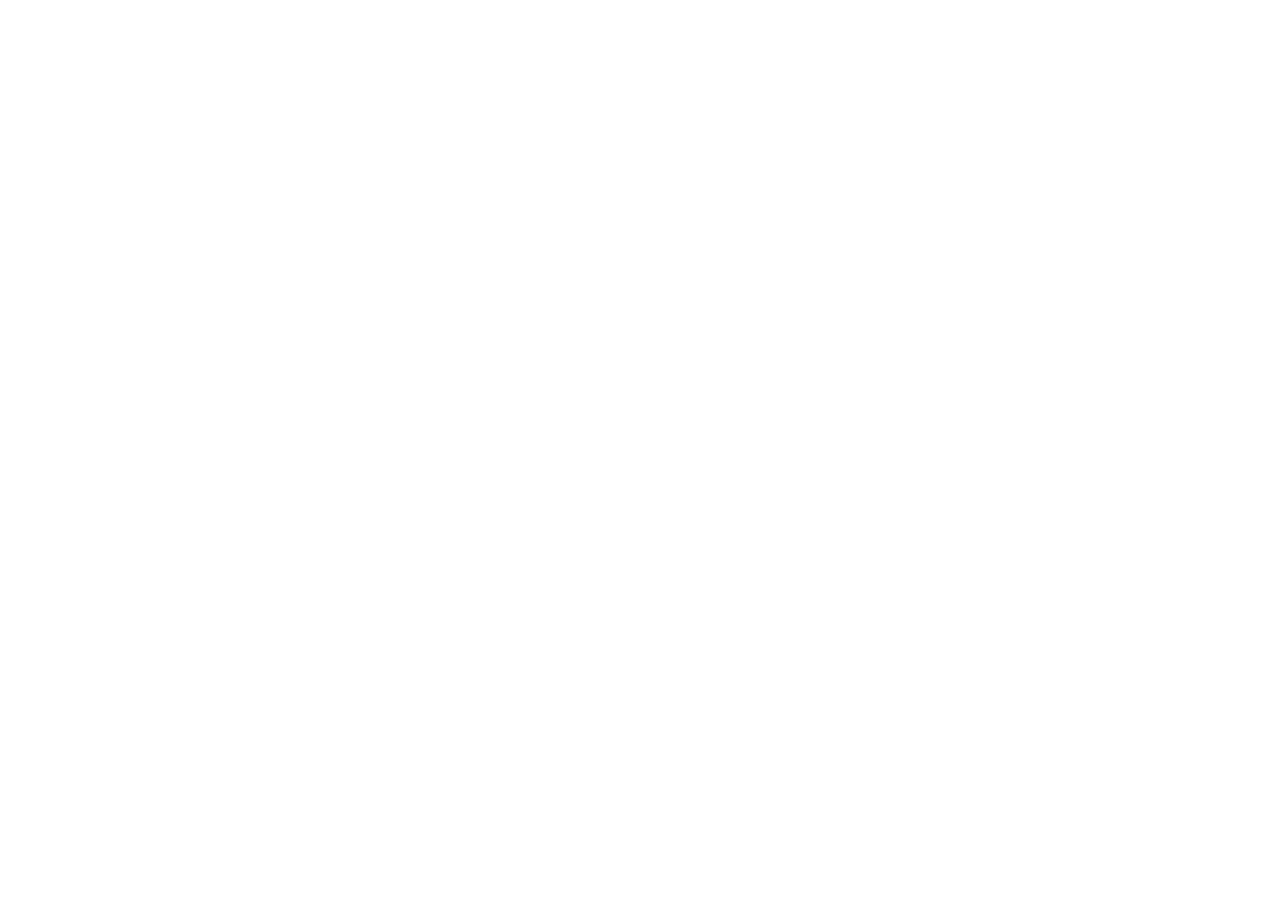
==== website-app/index.html @ 68047895 "Auto-generated commit" ====
<!doctype html>
<html lang="en">
<head>
<link href="https://fonts.googleapis.com/icon?family=Material+Icons" rel="stylesheet">
<link href="https://fonts.googleapis.com/css?family=Roboto:300,400,500" rel="stylesheet">
  <meta charset="utf-8">
  <title>WebsiteApp</title>
  <base href="http://ErikRobles.github.io/website-app/">
  <meta name="viewport" content="width=device-width, initial-scale=1">
  <link rel="icon" type="image/x-icon" href="favicon.ico">
<link rel="stylesheet" href="styles.b7a8432e2db87dd4aafe.css"></head>
<body>
  <app-root></app-root>
<script type="text/javascript" src="runtime.a66f828dca56eeb90e02.js"></script><script type="text/javascript" src="polyfills.7a0e6866a34e280f48e7.js"></script><script type="text/javascript" src="main.2351f47659908dbfffe1.js"></script></body>
</html>
---- website-app/styles.b7a8432e2db87dd4aafe.css ----
.mat-elevation-z0{box-shadow:0 0 0 0 rgba(0,0,0,.2),0 0 0 0 rgba(0,0,0,.14),0 0 0 0 rgba(0,0,0,.12)}.mat-elevation-z1{box-shadow:0 2px 1px -1px rgba(0,0,0,.2),0 1px 1px 0 rgba(0,0,0,.14),0 1px 3px 0 rgba(0,0,0,.12)}.mat-elevation-z2{box-shadow:0 3px 1px -2px rgba(0,0,0,.2),0 2px 2px 0 rgba(0,0,0,.14),0 1px 5px 0 rgba(0,0,0,.12)}.mat-elevation-z3{box-shadow:0 3px 3px -2px rgba(0,0,0,.2),0 3px 4px 0 rgba(0,0,0,.14),0 1px 8px 0 rgba(0,0,0,.12)}.mat-elevation-z4{box-shadow:0 2px 4px -1px rgba(0,0,0,.2),0 4px 5px 0 rgba(0,0,0,.14),0 1px 10px 0 rgba(0,0,0,.12)}.mat-elevation-z5{box-shadow:0 3px 5px -1px rgba(0,0,0,.2),0 5px 8px 0 rgba(0,0,0,.14),0 1px 14px 0 rgba(0,0,0,.12)}.mat-elevation-z6{box-shadow:0 3px 5px -1px rgba(0,0,0,.2),0 6px 10px 0 rgba(0,0,0,.14),0 1px 18px 0 rgba(0,0,0,.12)}.mat-elevation-z7{box-shadow:0 4px 5px -2px rgba(0,0,0,.2),0 7px 10px 1px rgba(0,0,0,.14),0 2px 16px 1px rgba(0,0,0,.12)}.mat-elevation-z8{box-shadow:0 5px 5px -3px rgba(0,0,0,.2),0 8px 10px 1px rgba(0,0,0,.14),0 3px 14px 2px rgba(0,0,0,.12)}.mat-elevation-z9{box-shadow:0 5px 6px -3px rgba(0,0,0,.2),0 9px 12px 1px rgba(0,0,0,.14),0 3px 16px 2px rgba(0,0,0,.12)}.mat-elevation-z10{box-shadow:0 6px 6px -3px rgba(0,0,0,.2),0 10px 14px 1px rgba(0,0,0,.14),0 4px 18px 3px rgba(0,0,0,.12)}.mat-elevation-z11{box-shadow:0 6px 7px -4px rgba(0,0,0,.2),0 11px 15px 1px rgba(0,0,0,.14),0 4px 20px 3px rgba(0,0,0,.12)}.mat-elevation-z12{box-shadow:0 7px 8px -4px rgba(0,0,0,.2),0 12px 17px 2px rgba(0,0,0,.14),0 5px 22px 4px rgba(0,0,0,.12)}.mat-elevation-z13{box-shadow:0 7px 8px -4px rgba(0,0,0,.2),0 13px 19px 2px rgba(0,0,0,.14),0 5px 24px 4px rgba(0,0,0,.12)}.mat-elevation-z14{box-shadow:0 7px 9px -4px rgba(0,0,0,.2),0 14px 21px 2px rgba(0,0,0,.14),0 5px 26px 4px rgba(0,0,0,.12)}.mat-elevation-z15{box-shadow:0 8px 9px -5px rgba(0,0,0,.2),0 15px 22px 2px rgba(0,0,0,.14),0 6px 28px 5px rgba(0,0,0,.12)}.mat-elevation-z16{box-shadow:0 8px 10px -5px rgba(0,0,0,.2),0 16px 24px 2px rgba(0,0,0,.14),0 6px 30px 5px rgba(0,0,0,.12)}.mat-elevation-z17{box-shadow:0 8px 11px -5px rgba(0,0,0,.2),0 17px 26px 2px rgba(0,0,0,.14),0 6px 32px 5px rgba(0,0,0,.12)}.mat-elevation-z18{box-shadow:0 9px 11px -5px rgba(0,0,0,.2),0 18px 28px 2px rgba(0,0,0,.14),0 7px 34px 6px rgba(0,0,0,.12)}.mat-elevation-z19{box-shadow:0 9px 12px -6px rgba(0,0,0,.2),0 19px 29px 2px rgba(0,0,0,.14),0 7px 36px 6px rgba(0,0,0,.12)}.mat-elevation-z20{box-shadow:0 10px 13px -6px rgba(0,0,0,.2),0 20px 31px 3px rgba(0,0,0,.14),0 8px 38px 7px rgba(0,0,0,.12)}.mat-elevation-z21{box-shadow:0 10px 13px -6px rgba(0,0,0,.2),0 21px 33px 3px rgba(0,0,0,.14),0 8px 40px 7px rgba(0,0,0,.12)}.mat-elevation-z22{box-shadow:0 10px 14px -6px rgba(0,0,0,.2),0 22px 35px 3px rgba(0,0,0,.14),0 8px 42px 7px rgba(0,0,0,.12)}.mat-elevation-z23{box-shadow:0 11px 14px -7px rgba(0,0,0,.2),0 23px 36px 3px rgba(0,0,0,.14),0 9px 44px 8px rgba(0,0,0,.12)}.mat-elevation-z24{box-shadow:0 11px 15px -7px rgba(0,0,0,.2),0 24px 38px 3px rgba(0,0,0,.14),0 9px 46px 8px rgba(0,0,0,.12)}.mat-badge-content{font-weight:600;font-size:12px;font-family:Roboto,"Helvetica Neue",sans-serif}.mat-badge-small .mat-badge-content{font-size:6px}.mat-badge-large .mat-badge-content{font-size:24px}.mat-h1,.mat-headline,.mat-typography h1{font:400 24px/32px Roboto,"Helvetica Neue",sans-serif;margin:0 0 16px}.mat-h2,.mat-title,.mat-typography h2{font:500 20px/32px Roboto,"Helvetica Neue",sans-serif;margin:0 0 16px}.mat-h3,.mat-subheading-2,.mat-typography h3{font:400 16px/28px Roboto,"Helvetica Neue",sans-serif;margin:0 0 16px}.mat-h4,.mat-subheading-1,.mat-typography h4{font:400 15px/24px Roboto,"Helvetica Neue",sans-serif;margin:0 0 16px}.mat-h5,.mat-typography h5{font:400 11.62px/20px Roboto,"Helvetica Neue",sans-serif;margin:0 0 12px}.mat-h6,.mat-typography h6{font:400 9.38px/20px Roboto,"Helvetica Neue",sans-serif;margin:0 0 12px}.mat-body-2,.mat-body-strong{font:500 14px/24px Roboto,"Helvetica Neue",sans-serif}.mat-body,.mat-body-1,.mat-typography{font:400 14px/20px Roboto,"Helvetica Neue",sans-serif}.mat-body p,.mat-body-1 p,.mat-typography p{margin:0 0 12px}.mat-caption,.mat-small{font:400 12px/20px Roboto,"Helvetica Neue",sans-serif}.mat-display-4,.mat-typography .mat-display-4{font:300 112px/112px Roboto,"Helvetica Neue",sans-serif;margin:0 0 56px;letter-spacing:-.05em}.mat-display-3,.mat-typography .mat-display-3{font:400 56px/56px Roboto,"Helvetica Neue",sans-serif;margin:0 0 64px;letter-spacing:-.02em}.mat-display-2,.mat-typography .mat-display-2{font:400 45px/48px Roboto,"Helvetica Neue",sans-serif;margin:0 0 64px;letter-spacing:-.005em}.mat-display-1,.mat-typography .mat-display-1{font:400 34px/40px Roboto,"Helvetica Neue",sans-serif;margin:0 0 64px}.mat-bottom-sheet-container{font-family:Roboto,"Helvetica Neue",sans-serif;font-size:16px;font-weight:400}.mat-button,.mat-fab,.mat-flat-button,.mat-icon-button,.mat-mini-fab,.mat-raised-button,.mat-stroked-button{font-family:Roboto,"Helvetica Neue",sans-serif;font-size:14px;font-weight:500}.mat-button-toggle,.mat-card{font-family:Roboto,"Helvetica Neue",sans-serif}.mat-card-title{font-size:24px;font-weight:400}.mat-card-content,.mat-card-header .mat-card-title,.mat-card-subtitle{font-size:14px}.mat-checkbox{font-family:Roboto,"Helvetica Neue",sans-serif}.mat-checkbox-layout .mat-checkbox-label{line-height:24px}.mat-chip{font-size:13px;line-height:18px}.mat-chip .mat-chip-remove.mat-icon,.mat-chip .mat-chip-trailing-icon.mat-icon{font-size:18px}.mat-table{font-family:Roboto,"Helvetica Neue",sans-serif}.mat-header-cell{font-size:12px;font-weight:500}.mat-cell,.mat-footer-cell{font-size:14px}.mat-calendar{font-family:Roboto,"Helvetica Neue",sans-serif}.mat-calendar-body{font-size:13px}.mat-calendar-body-label,.mat-calendar-period-button{font-size:14px;font-weight:500}.mat-calendar-table-header th{font-size:11px;font-weight:400}.mat-dialog-title{font:500 20px/32px Roboto,"Helvetica Neue",sans-serif}.mat-expansion-panel-header{font-family:Roboto,"Helvetica Neue",sans-serif;font-size:15px;font-weight:400}.mat-expansion-panel-content{font:400 14px/20px Roboto,"Helvetica Neue",sans-serif}.mat-form-field{font-size:inherit;font-weight:400;line-height:1.125;font-family:Roboto,"Helvetica Neue",sans-serif}.mat-form-field-wrapper{padding-bottom:1.34375em}.mat-form-field-prefix .mat-icon,.mat-form-field-suffix .mat-icon{font-size:150%;line-height:1.125}.mat-form-field-prefix .mat-icon-button,.mat-form-field-suffix .mat-icon-button{height:1.5em;width:1.5em}.mat-form-field-prefix .mat-icon-button .mat-icon,.mat-form-field-suffix .mat-icon-button .mat-icon{height:1.125em;line-height:1.125}.mat-form-field-infix{padding:.5em 0;border-top:.84375em solid transparent}.mat-form-field-can-float .mat-input-server:focus+.mat-form-field-label-wrapper .mat-form-field-label,.mat-form-field-can-float.mat-form-field-should-float .mat-form-field-label{-webkit-transform:translateY(-1.34375em) scale(.75);transform:translateY(-1.34375em) scale(.75);width:133.33333%}.mat-form-field-can-float .mat-input-server[label]:not(:label-shown)+.mat-form-field-label-wrapper .mat-form-field-label{-webkit-transform:translateY(-1.34374em) scale(.75);transform:translateY(-1.34374em) scale(.75);width:133.33334%}.mat-form-field-label-wrapper{top:-.84375em;padding-top:.84375em}.mat-form-field-label{top:1.34375em}.mat-form-field-underline{bottom:1.34375em}.mat-form-field-subscript-wrapper{font-size:75%;margin-top:.66667em;top:calc(100% - 1.79167em)}.mat-form-field-appearance-legacy .mat-form-field-wrapper{padding-bottom:1.25em}.mat-form-field-appearance-legacy .mat-form-field-infix{padding:.4375em 0}.mat-form-field-appearance-legacy.mat-form-field-can-float .mat-input-server:focus+.mat-form-field-label-wrapper .mat-form-field-label,.mat-form-field-appearance-legacy.mat-form-field-can-float.mat-form-field-should-float .mat-form-field-label{-webkit-transform:translateY(-1.28125em) scale(.75) perspective(100px) translateZ(.001px);transform:translateY(-1.28125em) scale(.75) perspective(100px) translateZ(.001px);-ms-transform:translateY(-1.28125em) scale(.75);width:133.33333%}.mat-form-field-appearance-legacy.mat-form-field-can-float .mat-form-field-autofill-control:-webkit-autofill+.mat-form-field-label-wrapper .mat-form-field-label{-webkit-transform:translateY(-1.28125em) scale(.75) perspective(100px) translateZ(.00101px);transform:translateY(-1.28125em) scale(.75) perspective(100px) translateZ(.00101px);-ms-transform:translateY(-1.28124em) scale(.75);width:133.33334%}.mat-form-field-appearance-legacy.mat-form-field-can-float .mat-input-server[label]:not(:label-shown)+.mat-form-field-label-wrapper .mat-form-field-label{-webkit-transform:translateY(-1.28125em) scale(.75) perspective(100px) translateZ(.00102px);transform:translateY(-1.28125em) scale(.75) perspective(100px) translateZ(.00102px);-ms-transform:translateY(-1.28123em) scale(.75);width:133.33335%}.mat-form-field-appearance-legacy .mat-form-field-label{top:1.28125em}.mat-form-field-appearance-legacy .mat-form-field-underline{bottom:1.25em}.mat-form-field-appearance-legacy .mat-form-field-subscript-wrapper{margin-top:.54167em;top:calc(100% - 1.66667em)}.mat-form-field-appearance-fill .mat-form-field-infix{padding:.25em 0 .75em}.mat-form-field-appearance-fill .mat-form-field-label{top:1.09375em;margin-top:-.5em}.mat-form-field-appearance-fill.mat-form-field-can-float .mat-input-server:focus+.mat-form-field-label-wrapper .mat-form-field-label,.mat-form-field-appearance-fill.mat-form-field-can-float.mat-form-field-should-float .mat-form-field-label{-webkit-transform:translateY(-.59375em) scale(.75);transform:translateY(-.59375em) scale(.75);width:133.33333%}.mat-form-field-appearance-fill.mat-form-field-can-float .mat-input-server[label]:not(:label-shown)+.mat-form-field-label-wrapper .mat-form-field-label{-webkit-transform:translateY(-.59374em) scale(.75);transform:translateY(-.59374em) scale(.75);width:133.33334%}.mat-form-field-appearance-outline .mat-form-field-infix{padding:1em 0}.mat-form-field-appearance-outline .mat-form-field-label{top:1.84375em;margin-top:-.25em}.mat-form-field-appearance-outline.mat-form-field-can-float .mat-input-server:focus+.mat-form-field-label-wrapper .mat-form-field-label,.mat-form-field-appearance-outline.mat-form-field-can-float.mat-form-field-should-float .mat-form-field-label{-webkit-transform:translateY(-1.59375em) scale(.75);transform:translateY(-1.59375em) scale(.75);width:133.33333%}.mat-form-field-appearance-outline.mat-form-field-can-float .mat-input-server[label]:not(:label-shown)+.mat-form-field-label-wrapper .mat-form-field-label{-webkit-transform:translateY(-1.59374em) scale(.75);transform:translateY(-1.59374em) scale(.75);width:133.33334%}.mat-grid-tile-footer,.mat-grid-tile-header{font-size:14px}.mat-grid-tile-footer .mat-line,.mat-grid-tile-header .mat-line{white-space:nowrap;overflow:hidden;text-overflow:ellipsis;display:block;box-sizing:border-box}.mat-grid-tile-footer .mat-line:nth-child(n+2),.mat-grid-tile-header .mat-line:nth-child(n+2){font-size:12px}input.mat-input-element{margin-top:-.0625em}.mat-menu-item{font-family:Roboto,"Helvetica Neue",sans-serif;font-size:16px;font-weight:400}.mat-paginator,.mat-paginator-page-size .mat-select-trigger{font-family:Roboto,"Helvetica Neue",sans-serif;font-size:12px}.mat-radio-button,.mat-select{font-family:Roboto,"Helvetica Neue",sans-serif}.mat-select-trigger{height:1.125em}.mat-slide-toggle-content{font:400 14px/20px Roboto,"Helvetica Neue",sans-serif}.mat-slider-thumb-label-text{font-family:Roboto,"Helvetica Neue",sans-serif;font-size:12px;font-weight:500}.mat-stepper-horizontal,.mat-stepper-vertical{font-family:Roboto,"Helvetica Neue",sans-serif}.mat-step-label{font-size:14px;font-weight:400}.mat-step-label-selected{font-size:14px;font-weight:500}.mat-tab-group{font-family:Roboto,"Helvetica Neue",sans-serif}.mat-tab-label,.mat-tab-link{font-family:Roboto,"Helvetica Neue",sans-serif;font-size:14px;font-weight:500}.mat-toolbar,.mat-toolbar h1,.mat-toolbar h2,.mat-toolbar h3,.mat-toolbar h4,.mat-toolbar h5,.mat-toolbar h6{font:500 20px/32px Roboto,"Helvetica Neue",sans-serif;margin:0}.mat-tooltip{font-family:Roboto,"Helvetica Neue",sans-serif;font-size:10px;padding-top:6px;padding-bottom:6px}.mat-tooltip-handset{font-size:14px;padding-top:9px;padding-bottom:9px}.mat-list-item,.mat-list-option{font-family:Roboto,"Helvetica Neue",sans-serif}.mat-list .mat-list-item,.mat-nav-list .mat-list-item,.mat-selection-list .mat-list-item{font-size:16px}.mat-list .mat-list-item .mat-line,.mat-nav-list .mat-list-item .mat-line,.mat-selection-list .mat-list-item .mat-line{white-space:nowrap;overflow:hidden;text-overflow:ellipsis;display:block;box-sizing:border-box}.mat-list .mat-list-item .mat-line:nth-child(n+2),.mat-nav-list .mat-list-item .mat-line:nth-child(n+2),.mat-selection-list .mat-list-item .mat-line:nth-child(n+2){font-size:14px}.mat-list .mat-list-option,.mat-nav-list .mat-list-option,.mat-selection-list .mat-list-option{font-size:16px}.mat-list .mat-list-option .mat-line,.mat-nav-list .mat-list-option .mat-line,.mat-selection-list .mat-list-option .mat-line{white-space:nowrap;overflow:hidden;text-overflow:ellipsis;display:block;box-sizing:border-box}.mat-list .mat-list-option .mat-line:nth-child(n+2),.mat-nav-list .mat-list-option .mat-line:nth-child(n+2),.mat-selection-list .mat-list-option .mat-line:nth-child(n+2){font-size:14px}.mat-list[dense] .mat-list-item,.mat-nav-list[dense] .mat-list-item,.mat-selection-list[dense] .mat-list-item{font-size:12px}.mat-list[dense] .mat-list-item .mat-line,.mat-nav-list[dense] .mat-list-item .mat-line,.mat-selection-list[dense] .mat-list-item .mat-line{white-space:nowrap;overflow:hidden;text-overflow:ellipsis;display:block;box-sizing:border-box}.mat-list[dense] .mat-list-item .mat-line:nth-child(n+2),.mat-list[dense] .mat-list-option,.mat-nav-list[dense] .mat-list-item .mat-line:nth-child(n+2),.mat-nav-list[dense] .mat-list-option,.mat-selection-list[dense] .mat-list-item .mat-line:nth-child(n+2),.mat-selection-list[dense] .mat-list-option{font-size:12px}.mat-list[dense] .mat-list-option .mat-line,.mat-nav-list[dense] .mat-list-option .mat-line,.mat-selection-list[dense] .mat-list-option .mat-line{white-space:nowrap;overflow:hidden;text-overflow:ellipsis;display:block;box-sizing:border-box}.mat-list[dense] .mat-list-option .mat-line:nth-child(n+2),.mat-nav-list[dense] .mat-list-option .mat-line:nth-child(n+2),.mat-selection-list[dense] .mat-list-option .mat-line:nth-child(n+2){font-size:12px}.mat-list[dense] .mat-subheader,.mat-nav-list[dense] .mat-subheader,.mat-selection-list[dense] .mat-subheader{font-family:Roboto,"Helvetica Neue",sans-serif;font-size:12px;font-weight:500}.mat-option{font-family:Roboto,"Helvetica Neue",sans-serif;font-size:16px;color:rgba(0,0,0,.87)}.mat-optgroup-label{font:500 14px/24px Roboto,"Helvetica Neue",sans-serif;color:rgba(0,0,0,.54)}.mat-simple-snackbar{font-family:Roboto,"Helvetica Neue",sans-serif;font-size:14px}.mat-simple-snackbar-action{line-height:1;font-family:inherit;font-size:inherit;font-weight:500}.mat-ripple{overflow:hidden}@media screen and (-ms-high-contrast:active){.mat-ripple{display:none}}.mat-ripple.mat-ripple-unbounded{overflow:visible}.mat-ripple-element{position:absolute;border-radius:50%;pointer-events:none;transition:opacity,-webkit-transform 0s cubic-bezier(0,0,.2,1);transition:opacity,transform 0s cubic-bezier(0,0,.2,1);transition:opacity,transform 0s cubic-bezier(0,0,.2,1),-webkit-transform 0s cubic-bezier(0,0,.2,1);-webkit-transform:scale(0);transform:scale(0)}.cdk-visually-hidden{border:0;clip:rect(0 0 0 0);height:1px;margin:-1px;overflow:hidden;padding:0;position:absolute;width:1px;outline:0;-webkit-appearance:none;-moz-appearance:none}.cdk-global-overlay-wrapper,.cdk-overlay-container{pointer-events:none;top:0;left:0;height:100%;width:100%}.cdk-overlay-container{position:fixed;z-index:1000}.cdk-overlay-container:empty{display:none}.cdk-global-overlay-wrapper{display:flex;position:absolute;z-index:1000}.cdk-overlay-pane{position:absolute;pointer-events:auto;box-sizing:border-box;z-index:1000;display:flex;max-width:100%;max-height:100%}.cdk-overlay-backdrop{position:absolute;top:0;bottom:0;left:0;right:0;z-index:1000;pointer-events:auto;-webkit-tap-highlight-color:transparent;transition:opacity .4s cubic-bezier(.25,.8,.25,1);opacity:0}.cdk-overlay-backdrop.cdk-overlay-backdrop-showing{opacity:1}@media screen and (-ms-high-contrast:active){.cdk-overlay-backdrop.cdk-overlay-backdrop-showing{opacity:.6}.mat-badge-small .mat-badge-content{outline:solid 1px;border-radius:0}}.cdk-overlay-dark-backdrop{background:rgba(0,0,0,.288)}.cdk-overlay-transparent-backdrop,.cdk-overlay-transparent-backdrop.cdk-overlay-backdrop-showing{opacity:0}.cdk-overlay-connected-position-bounding-box{position:absolute;z-index:1000;display:flex;flex-direction:column;min-width:1px;min-height:1px}.cdk-global-scrollblock{position:fixed;width:100%;overflow-y:scroll}.cdk-text-field-autofill-monitored:-webkit-autofill{-webkit-animation-name:cdk-text-field-autofill-start;animation-name:cdk-text-field-autofill-start}.cdk-text-field-autofill-monitored:not(:-webkit-autofill){-webkit-animation-name:cdk-text-field-autofill-end;animation-name:cdk-text-field-autofill-end}textarea.cdk-textarea-autosize{resize:none}textarea.cdk-textarea-autosize-measuring{height:auto!important;overflow:hidden!important;padding:2px 0!important;box-sizing:content-box!important}.mat-ripple-element{background-color:rgba(0,0,0,.1)}.mat-option.mat-selected:not(.mat-option-multiple):not(.mat-option-disabled),.mat-option:focus:not(.mat-option-disabled),.mat-option:hover:not(.mat-option-disabled){background:rgba(0,0,0,.04)}.mat-option.mat-active{background:rgba(0,0,0,.04);color:rgba(0,0,0,.87)}.mat-option.mat-option-disabled{color:rgba(0,0,0,.38)}.mat-primary .mat-option.mat-selected:not(.mat-option-disabled){color:#3f51b5}.mat-accent .mat-option.mat-selected:not(.mat-option-disabled){color:#ff4081}.mat-warn .mat-option.mat-selected:not(.mat-option-disabled){color:#f44336}.mat-optgroup-disabled .mat-optgroup-label{color:rgba(0,0,0,.38)}.mat-pseudo-checkbox{color:rgba(0,0,0,.54)}.mat-pseudo-checkbox::after{color:#fafafa}.mat-accent .mat-pseudo-checkbox-checked,.mat-accent .mat-pseudo-checkbox-indeterminate,.mat-pseudo-checkbox-checked,.mat-pseudo-checkbox-indeterminate{background:#ff4081}.mat-primary .mat-pseudo-checkbox-checked,.mat-primary .mat-pseudo-checkbox-indeterminate{background:#3f51b5}.mat-warn .mat-pseudo-checkbox-checked,.mat-warn .mat-pseudo-checkbox-indeterminate{background:#f44336}.mat-pseudo-checkbox-checked.mat-pseudo-checkbox-disabled,.mat-pseudo-checkbox-indeterminate.mat-pseudo-checkbox-disabled{background:#b0b0b0}.mat-app-background{background-color:#fafafa;color:rgba(0,0,0,.87)}.mat-theme-loaded-marker{display:none}.mat-autocomplete-panel{background:#fff;color:rgba(0,0,0,.87)}.mat-autocomplete-panel .mat-option.mat-selected:not(.mat-active):not(:hover){background:#fff}.mat-autocomplete-panel .mat-option.mat-selected:not(.mat-active):not(:hover):not(.mat-option-disabled){color:rgba(0,0,0,.87)}.mat-badge-accent .mat-badge-content{background:#ff4081;color:#fff}.mat-badge-warn .mat-badge-content{color:#fff;background:#f44336}.mat-badge{position:relative}.mat-badge-hidden .mat-badge-content{display:none}.mat-badge-content{color:#fff;background:#3f51b5;position:absolute;text-align:center;display:inline-block;border-radius:50%;transition:-webkit-transform .2s ease-in-out;transition:transform .2s ease-in-out;transition:transform .2s ease-in-out,-webkit-transform .2s ease-in-out;-webkit-transform:scale(.6);transform:scale(.6);overflow:hidden;white-space:nowrap;text-overflow:ellipsis;pointer-events:none}.mat-badge-content.mat-badge-active{-webkit-transform:none;transform:none}.mat-badge-small .mat-badge-content{width:16px;height:16px;line-height:16px}.mat-badge-small.mat-badge-above .mat-badge-content{top:-8px}.mat-badge-small.mat-badge-below .mat-badge-content{bottom:-8px}.mat-badge-small.mat-badge-before{margin-left:16px}.mat-badge-small.mat-badge-before .mat-badge-content{left:-16px}[dir=rtl] .mat-badge-small.mat-badge-before{margin-left:0;margin-right:16px}[dir=rtl] .mat-badge-small.mat-badge-before .mat-badge-content{left:auto;right:-16px}.mat-badge-small.mat-badge-after{margin-right:16px}.mat-badge-small.mat-badge-after .mat-badge-content{right:-16px}[dir=rtl] .mat-badge-small.mat-badge-after{margin-right:0;margin-left:16px}[dir=rtl] .mat-badge-small.mat-badge-after .mat-badge-content{right:auto;left:-16px}.mat-badge-small.mat-badge-overlap.mat-badge-before{margin-left:8px}.mat-badge-small.mat-badge-overlap.mat-badge-before .mat-badge-content{left:-8px}[dir=rtl] .mat-badge-small.mat-badge-overlap.mat-badge-before{margin-left:0;margin-right:8px}[dir=rtl] .mat-badge-small.mat-badge-overlap.mat-badge-before .mat-badge-content{left:auto;right:-8px}.mat-badge-small.mat-badge-overlap.mat-badge-after{margin-right:8px}.mat-badge-small.mat-badge-overlap.mat-badge-after .mat-badge-content{right:-8px}[dir=rtl] .mat-badge-small.mat-badge-overlap.mat-badge-after{margin-right:0;margin-left:16px}[dir=rtl] .mat-badge-small.mat-badge-overlap.mat-badge-after .mat-badge-content{right:auto;left:-8px}.mat-badge-medium .mat-badge-content{width:22px;height:22px;line-height:22px}.mat-badge-medium.mat-badge-above .mat-badge-content{top:-11px}.mat-badge-medium.mat-badge-below .mat-badge-content{bottom:-11px}.mat-badge-medium.mat-badge-before{margin-left:22px}.mat-badge-medium.mat-badge-before .mat-badge-content{left:-22px}[dir=rtl] .mat-badge-medium.mat-badge-before{margin-left:0;margin-right:22px}[dir=rtl] .mat-badge-medium.mat-badge-before .mat-badge-content{left:auto;right:-22px}.mat-badge-medium.mat-badge-after{margin-right:22px}.mat-badge-medium.mat-badge-after .mat-badge-content{right:-22px}[dir=rtl] .mat-badge-medium.mat-badge-after{margin-right:0;margin-left:22px}[dir=rtl] .mat-badge-medium.mat-badge-after .mat-badge-content{right:auto;left:-22px}.mat-badge-medium.mat-badge-overlap.mat-badge-before{margin-left:11px}.mat-badge-medium.mat-badge-overlap.mat-badge-before .mat-badge-content{left:-11px}[dir=rtl] .mat-badge-medium.mat-badge-overlap.mat-badge-before{margin-left:0;margin-right:11px}[dir=rtl] .mat-badge-medium.mat-badge-overlap.mat-badge-before .mat-badge-content{left:auto;right:-11px}.mat-badge-medium.mat-badge-overlap.mat-badge-after{margin-right:11px}.mat-badge-medium.mat-badge-overlap.mat-badge-after .mat-badge-content{right:-11px}[dir=rtl] .mat-badge-medium.mat-badge-overlap.mat-badge-after{margin-right:0;margin-left:22px}[dir=rtl] .mat-badge-medium.mat-badge-overlap.mat-badge-after .mat-badge-content{right:auto;left:-11px}.mat-badge-large .mat-badge-content{width:28px;height:28px;line-height:28px}@media screen and (-ms-high-contrast:active){.mat-badge-large .mat-badge-content,.mat-badge-medium .mat-badge-content{outline:solid 1px;border-radius:0}}.mat-badge-large.mat-badge-above .mat-badge-content{top:-14px}.mat-badge-large.mat-badge-below .mat-badge-content{bottom:-14px}.mat-badge-large.mat-badge-before{margin-left:28px}.mat-badge-large.mat-badge-before .mat-badge-content{left:-28px}[dir=rtl] .mat-badge-large.mat-badge-before{margin-left:0;margin-right:28px}[dir=rtl] .mat-badge-large.mat-badge-before .mat-badge-content{left:auto;right:-28px}.mat-badge-large.mat-badge-after{margin-right:28px}.mat-badge-large.mat-badge-after .mat-badge-content{right:-28px}[dir=rtl] .mat-badge-large.mat-badge-after{margin-right:0;margin-left:28px}[dir=rtl] .mat-badge-large.mat-badge-after .mat-badge-content{right:auto;left:-28px}.mat-badge-large.mat-badge-overlap.mat-badge-before{margin-left:14px}.mat-badge-large.mat-badge-overlap.mat-badge-before .mat-badge-content{left:-14px}[dir=rtl] .mat-badge-large.mat-badge-overlap.mat-badge-before{margin-left:0;margin-right:14px}[dir=rtl] .mat-badge-large.mat-badge-overlap.mat-badge-before .mat-badge-content{left:auto;right:-14px}.mat-badge-large.mat-badge-overlap.mat-badge-after{margin-right:14px}.mat-badge-large.mat-badge-overlap.mat-badge-after .mat-badge-content{right:-14px}[dir=rtl] .mat-badge-large.mat-badge-overlap.mat-badge-after{margin-right:0;margin-left:28px}[dir=rtl] .mat-badge-large.mat-badge-overlap.mat-badge-after .mat-badge-content{right:auto;left:-14px}.mat-bottom-sheet-container{background:#fff;color:rgba(0,0,0,.87)}.mat-button,.mat-icon-button,.mat-stroked-button{color:inherit;background:0 0}.mat-button.mat-primary,.mat-icon-button.mat-primary,.mat-stroked-button.mat-primary{color:#3f51b5}.mat-button.mat-accent,.mat-icon-button.mat-accent,.mat-stroked-button.mat-accent{color:#ff4081}.mat-button.mat-warn,.mat-icon-button.mat-warn,.mat-stroked-button.mat-warn{color:#f44336}.mat-button.mat-accent[disabled],.mat-button.mat-primary[disabled],.mat-button.mat-warn[disabled],.mat-button[disabled][disabled],.mat-icon-button.mat-accent[disabled],.mat-icon-button.mat-primary[disabled],.mat-icon-button.mat-warn[disabled],.mat-icon-button[disabled][disabled],.mat-stroked-button.mat-accent[disabled],.mat-stroked-button.mat-primary[disabled],.mat-stroked-button.mat-warn[disabled],.mat-stroked-button[disabled][disabled]{color:rgba(0,0,0,.26)}.mat-button.mat-primary .mat-button-focus-overlay,.mat-icon-button.mat-primary .mat-button-focus-overlay,.mat-stroked-button.mat-primary .mat-button-focus-overlay{background-color:rgba(63,81,181,.12)}.mat-button.mat-accent .mat-button-focus-overlay,.mat-icon-button.mat-accent .mat-button-focus-overlay,.mat-stroked-button.mat-accent .mat-button-focus-overlay{background-color:rgba(255,64,129,.12)}.mat-button.mat-warn .mat-button-focus-overlay,.mat-icon-button.mat-warn .mat-button-focus-overlay,.mat-stroked-button.mat-warn .mat-button-focus-overlay{background-color:rgba(244,67,54,.12)}.mat-button[disabled] .mat-button-focus-overlay,.mat-icon-button[disabled] .mat-button-focus-overlay,.mat-stroked-button[disabled] .mat-button-focus-overlay{background-color:transparent}.mat-button.mat-primary .mat-ripple-element,.mat-icon-button.mat-primary .mat-ripple-element,.mat-stroked-button.mat-primary .mat-ripple-element{background-color:rgba(63,81,181,.1)}.mat-button.mat-accent .mat-ripple-element,.mat-icon-button.mat-accent .mat-ripple-element,.mat-stroked-button.mat-accent .mat-ripple-element{background-color:rgba(255,64,129,.1)}.mat-button.mat-warn .mat-ripple-element,.mat-icon-button.mat-warn .mat-ripple-element,.mat-stroked-button.mat-warn .mat-ripple-element{background-color:rgba(244,67,54,.1)}.mat-fab,.mat-flat-button,.mat-mini-fab,.mat-raised-button{color:rgba(0,0,0,.87);background-color:#fff}.mat-fab.mat-accent,.mat-fab.mat-primary,.mat-fab.mat-warn,.mat-flat-button.mat-accent,.mat-flat-button.mat-primary,.mat-flat-button.mat-warn,.mat-mini-fab.mat-accent,.mat-mini-fab.mat-primary,.mat-mini-fab.mat-warn,.mat-raised-button.mat-accent,.mat-raised-button.mat-primary,.mat-raised-button.mat-warn{color:#fff}.mat-fab.mat-accent[disabled],.mat-fab.mat-primary[disabled],.mat-fab.mat-warn[disabled],.mat-fab[disabled][disabled],.mat-flat-button.mat-accent[disabled],.mat-flat-button.mat-primary[disabled],.mat-flat-button.mat-warn[disabled],.mat-flat-button[disabled][disabled],.mat-mini-fab.mat-accent[disabled],.mat-mini-fab.mat-primary[disabled],.mat-mini-fab.mat-warn[disabled],.mat-mini-fab[disabled][disabled],.mat-raised-button.mat-accent[disabled],.mat-raised-button.mat-primary[disabled],.mat-raised-button.mat-warn[disabled],.mat-raised-button[disabled][disabled]{color:rgba(0,0,0,.26);background-color:rgba(0,0,0,.12)}.mat-fab.mat-primary,.mat-flat-button.mat-primary,.mat-mini-fab.mat-primary,.mat-raised-button.mat-primary{background-color:#3f51b5}.mat-fab.mat-accent,.mat-flat-button.mat-accent,.mat-mini-fab.mat-accent,.mat-raised-button.mat-accent{background-color:#ff4081}.mat-fab.mat-warn,.mat-flat-button.mat-warn,.mat-mini-fab.mat-warn,.mat-raised-button.mat-warn{background-color:#f44336}.mat-fab.mat-accent .mat-ripple-element,.mat-fab.mat-primary .mat-ripple-element,.mat-fab.mat-warn .mat-ripple-element,.mat-flat-button.mat-accent .mat-ripple-element,.mat-flat-button.mat-primary .mat-ripple-element,.mat-flat-button.mat-warn .mat-ripple-element,.mat-mini-fab.mat-accent .mat-ripple-element,.mat-mini-fab.mat-primary .mat-ripple-element,.mat-mini-fab.mat-warn .mat-ripple-element,.mat-raised-button.mat-accent .mat-ripple-element,.mat-raised-button.mat-primary .mat-ripple-element,.mat-raised-button.mat-warn .mat-ripple-element{background-color:rgba(255,255,255,.1)}.mat-icon-button.mat-primary .mat-ripple-element{background-color:rgba(63,81,181,.2)}.mat-icon-button.mat-accent .mat-ripple-element{background-color:rgba(255,64,129,.2)}.mat-icon-button.mat-warn .mat-ripple-element{background-color:rgba(244,67,54,.2)}.mat-button-toggle{color:rgba(0,0,0,.38)}.mat-button-toggle .mat-button-toggle-focus-overlay{background-color:rgba(0,0,0,.12)}.mat-button-toggle-checked{background-color:#e0e0e0;color:rgba(0,0,0,.54)}.mat-button-toggle-disabled{background-color:#eee;color:rgba(0,0,0,.26)}.mat-button-toggle-disabled.mat-button-toggle-checked{background-color:#bdbdbd}.mat-card{background:#fff;color:rgba(0,0,0,.87)}.mat-card-subtitle{color:rgba(0,0,0,.54)}.mat-checkbox-frame{border-color:rgba(0,0,0,.54)}.mat-checkbox-checkmark{fill:#fafafa}.mat-checkbox-checkmark-path{stroke:#fafafa!important}.mat-checkbox-mixedmark{background-color:#fafafa}.mat-checkbox-checked.mat-primary .mat-checkbox-background,.mat-checkbox-indeterminate.mat-primary .mat-checkbox-background{background-color:#3f51b5}.mat-checkbox-checked.mat-accent .mat-checkbox-background,.mat-checkbox-indeterminate.mat-accent .mat-checkbox-background{background-color:#ff4081}.mat-checkbox-checked.mat-warn .mat-checkbox-background,.mat-checkbox-indeterminate.mat-warn .mat-checkbox-background{background-color:#f44336}.mat-checkbox-disabled.mat-checkbox-checked .mat-checkbox-background,.mat-checkbox-disabled.mat-checkbox-indeterminate .mat-checkbox-background{background-color:#b0b0b0}.mat-checkbox-disabled:not(.mat-checkbox-checked) .mat-checkbox-frame{border-color:#b0b0b0}.mat-checkbox-disabled .mat-checkbox-label{color:#b0b0b0}.mat-checkbox:not(.mat-checkbox-disabled).mat-primary .mat-checkbox-ripple .mat-ripple-element{background-color:rgba(63,81,181,.26)}.mat-checkbox:not(.mat-checkbox-disabled).mat-accent .mat-checkbox-ripple .mat-ripple-element{background-color:rgba(255,64,129,.26)}.mat-checkbox:not(.mat-checkbox-disabled).mat-warn .mat-checkbox-ripple .mat-ripple-element{background-color:rgba(244,67,54,.26)}.mat-chip.mat-standard-chip{background-color:#e0e0e0;color:rgba(0,0,0,.87)}.mat-chip.mat-standard-chip .mat-chip-remove{color:rgba(0,0,0,.87);opacity:.4}.mat-chip.mat-standard-chip .mat-chip-remove:hover{opacity:.54}.mat-chip.mat-standard-chip.mat-chip-selected.mat-primary{background-color:#3f51b5;color:#fff}.mat-chip.mat-standard-chip.mat-chip-selected.mat-primary .mat-chip-remove{color:#fff;opacity:.4}.mat-chip.mat-standard-chip.mat-chip-selected.mat-primary .mat-chip-remove:hover{opacity:.54}.mat-chip.mat-standard-chip.mat-chip-selected.mat-warn{background-color:#f44336;color:#fff}.mat-chip.mat-standard-chip.mat-chip-selected.mat-warn .mat-chip-remove{color:#fff;opacity:.4}.mat-chip.mat-standard-chip.mat-chip-selected.mat-warn .mat-chip-remove:hover{opacity:.54}.mat-chip.mat-standard-chip.mat-chip-selected.mat-accent{background-color:#ff4081;color:#fff}.mat-chip.mat-standard-chip.mat-chip-selected.mat-accent .mat-chip-remove{color:#fff;opacity:.4}.mat-chip.mat-standard-chip.mat-chip-selected.mat-accent .mat-chip-remove:hover{opacity:.54}.mat-table{background:#fff}mat-footer-row,mat-header-row,mat-row,td.mat-cell,td.mat-footer-cell,th.mat-header-cell{border-bottom-color:rgba(0,0,0,.12)}.mat-header-cell{color:rgba(0,0,0,.54)}.mat-cell,.mat-footer-cell{color:rgba(0,0,0,.87)}.mat-calendar-arrow{border-top-color:rgba(0,0,0,.54)}.mat-datepicker-content .mat-calendar-next-button,.mat-datepicker-content .mat-calendar-previous-button,.mat-datepicker-toggle{color:rgba(0,0,0,.54)}.mat-calendar-table-header{color:rgba(0,0,0,.38)}.mat-calendar-table-header-divider::after{background:rgba(0,0,0,.12)}.mat-calendar-body-label{color:rgba(0,0,0,.54)}.mat-calendar-body-cell-content{color:rgba(0,0,0,.87);border-color:transparent}.mat-calendar-body-disabled>.mat-calendar-body-cell-content:not(.mat-calendar-body-selected){color:rgba(0,0,0,.38)}.cdk-keyboard-focused .mat-calendar-body-active>.mat-calendar-body-cell-content:not(.mat-calendar-body-selected),.cdk-program-focused .mat-calendar-body-active>.mat-calendar-body-cell-content:not(.mat-calendar-body-selected),.mat-calendar-body-cell:not(.mat-calendar-body-disabled):hover>.mat-calendar-body-cell-content:not(.mat-calendar-body-selected){background-color:rgba(0,0,0,.04)}.mat-calendar-body-today:not(.mat-calendar-body-selected){border-color:rgba(0,0,0,.38)}.mat-calendar-body-disabled>.mat-calendar-body-today:not(.mat-calendar-body-selected){border-color:rgba(0,0,0,.18)}.mat-calendar-body-selected{background-color:#3f51b5;color:#fff}.mat-calendar-body-disabled>.mat-calendar-body-selected{background-color:rgba(63,81,181,.4)}.mat-calendar-body-today.mat-calendar-body-selected{box-shadow:inset 0 0 0 1px #fff}.mat-datepicker-content{background-color:#fff;color:rgba(0,0,0,.87)}.mat-datepicker-content.mat-accent .mat-calendar-body-selected{background-color:#ff4081;color:#fff}.mat-datepicker-content.mat-accent .mat-calendar-body-disabled>.mat-calendar-body-selected{background-color:rgba(255,64,129,.4)}.mat-datepicker-content.mat-accent .mat-calendar-body-today.mat-calendar-body-selected{box-shadow:inset 0 0 0 1px #fff}.mat-datepicker-content.mat-warn .mat-calendar-body-selected{background-color:#f44336;color:#fff}.mat-datepicker-content.mat-warn .mat-calendar-body-disabled>.mat-calendar-body-selected{background-color:rgba(244,67,54,.4)}.mat-datepicker-content.mat-warn .mat-calendar-body-today.mat-calendar-body-selected{box-shadow:inset 0 0 0 1px #fff}.mat-datepicker-toggle-active{color:#3f51b5}.mat-datepicker-toggle-active.mat-accent{color:#ff4081}.mat-datepicker-toggle-active.mat-warn{color:#f44336}.mat-dialog-container{background:#fff;color:rgba(0,0,0,.87)}.mat-divider{border-top-color:rgba(0,0,0,.12)}.mat-divider-vertical{border-right-color:rgba(0,0,0,.12)}.mat-expansion-panel{background:#fff;color:rgba(0,0,0,.87)}.mat-action-row{border-top-color:rgba(0,0,0,.12)}.mat-expansion-panel:not(.mat-expanded) .mat-expansion-panel-header:not([aria-disabled=true]).cdk-keyboard-focused,.mat-expansion-panel:not(.mat-expanded) .mat-expansion-panel-header:not([aria-disabled=true]).cdk-program-focused,.mat-expansion-panel:not(.mat-expanded) .mat-expansion-panel-header:not([aria-disabled=true]):hover{background:rgba(0,0,0,.04)}.mat-expansion-panel-header-title{color:rgba(0,0,0,.87)}.mat-expansion-indicator::after,.mat-expansion-panel-header-description{color:rgba(0,0,0,.54)}.mat-expansion-panel-header[aria-disabled=true]{color:rgba(0,0,0,.26)}.mat-expansion-panel-header[aria-disabled=true] .mat-expansion-panel-header-description,.mat-expansion-panel-header[aria-disabled=true] .mat-expansion-panel-header-title{color:inherit}.mat-form-field-label,.mat-hint{color:rgba(0,0,0,.6)}.mat-form-field.mat-focused .mat-form-field-label{color:#3f51b5}.mat-form-field.mat-focused .mat-form-field-label.mat-accent{color:#ff4081}.mat-form-field.mat-focused .mat-form-field-label.mat-warn{color:#f44336}.mat-focused .mat-form-field-required-marker{color:#ff4081}.mat-form-field-ripple{background-color:rgba(0,0,0,.87)}.mat-form-field.mat-focused .mat-form-field-ripple{background-color:#3f51b5}.mat-form-field.mat-focused .mat-form-field-ripple.mat-accent{background-color:#ff4081}.mat-form-field.mat-focused .mat-form-field-ripple.mat-warn{background-color:#f44336}.mat-form-field.mat-form-field-invalid .mat-form-field-label,.mat-form-field.mat-form-field-invalid .mat-form-field-label .mat-form-field-required-marker,.mat-form-field.mat-form-field-invalid .mat-form-field-label.mat-accent{color:#f44336}.mat-form-field.mat-form-field-invalid .mat-form-field-ripple{background-color:#f44336}.mat-error{color:#f44336}.mat-form-field-appearance-legacy .mat-form-field-label,.mat-form-field-appearance-legacy .mat-hint{color:rgba(0,0,0,.54)}.mat-form-field-appearance-legacy .mat-form-field-underline{background-color:rgba(0,0,0,.42)}.mat-form-field-appearance-legacy.mat-form-field-disabled .mat-form-field-underline{background-image:linear-gradient(to right,rgba(0,0,0,.42) 0,rgba(0,0,0,.42) 33%,transparent 0);background-size:4px 100%;background-repeat:repeat-x}.mat-form-field-appearance-standard .mat-form-field-underline{background-color:rgba(0,0,0,.42)}.mat-form-field-appearance-standard.mat-form-field-disabled .mat-form-field-underline{background-image:linear-gradient(to right,rgba(0,0,0,.42) 0,rgba(0,0,0,.42) 33%,transparent 0);background-size:4px 100%;background-repeat:repeat-x}.mat-form-field-appearance-fill .mat-form-field-flex{background-color:rgba(0,0,0,.04)}.mat-form-field-appearance-fill.mat-form-field-disabled .mat-form-field-flex{background-color:rgba(0,0,0,.02)}.mat-form-field-appearance-fill .mat-form-field-underline::before{background-color:rgba(0,0,0,.42)}.mat-form-field-appearance-fill.mat-form-field-disabled .mat-form-field-label{color:rgba(0,0,0,.38)}.mat-form-field-appearance-fill.mat-form-field-disabled .mat-form-field-underline::before{background-color:transparent}.mat-form-field-appearance-outline .mat-form-field-outline{bottom:1.34375em;color:rgba(0,0,0,.12)}.mat-form-field-appearance-outline .mat-form-field-outline-thick{color:rgba(0,0,0,.87)}.mat-form-field-appearance-outline.mat-focused .mat-form-field-outline-thick{color:#3f51b5}.mat-form-field-appearance-outline.mat-focused.mat-accent .mat-form-field-outline-thick{color:#ff4081}.mat-form-field-appearance-outline.mat-focused.mat-warn .mat-form-field-outline-thick,.mat-form-field-appearance-outline.mat-form-field-invalid.mat-form-field-invalid .mat-form-field-outline-thick{color:#f44336}.mat-form-field-appearance-outline.mat-form-field-disabled .mat-form-field-label{color:rgba(0,0,0,.38)}.mat-form-field-appearance-outline.mat-form-field-disabled .mat-form-field-outline{color:rgba(0,0,0,.06)}.mat-icon.mat-primary{color:#3f51b5}.mat-icon.mat-accent{color:#ff4081}.mat-icon.mat-warn{color:#f44336}.mat-input-element:disabled{color:rgba(0,0,0,.38)}.mat-input-element{caret-color:#3f51b5}.mat-input-element::-ms-input-placeholder{color:rgba(0,0,0,.42)}.mat-input-element::placeholder{color:rgba(0,0,0,.42)}.mat-input-element::-moz-placeholder{color:rgba(0,0,0,.42)}.mat-input-element::-webkit-input-placeholder{color:rgba(0,0,0,.42)}.mat-input-element:-ms-input-placeholder{color:rgba(0,0,0,.42)}.mat-accent .mat-input-element{caret-color:#ff4081}.mat-form-field-invalid .mat-input-element,.mat-warn .mat-input-element{caret-color:#f44336}.mat-list .mat-list-item,.mat-list .mat-list-option,.mat-nav-list .mat-list-item,.mat-nav-list .mat-list-option,.mat-selection-list .mat-list-item,.mat-selection-list .mat-list-option{color:rgba(0,0,0,.87)}.mat-list .mat-subheader,.mat-nav-list .mat-subheader,.mat-selection-list .mat-subheader{font-family:Roboto,"Helvetica Neue",sans-serif;font-size:14px;font-weight:500;color:rgba(0,0,0,.54)}.mat-list-item-disabled{background-color:#eee}.mat-list-option.mat-list-item-focus,.mat-list-option:hover,.mat-nav-list .mat-list-item.mat-list-item-focus,.mat-nav-list .mat-list-item:hover{background:rgba(0,0,0,.04)}.mat-menu-panel{background:#fff}.mat-menu-item{background:0 0;color:rgba(0,0,0,.87)}.mat-menu-item[disabled],.mat-menu-item[disabled]::after{color:rgba(0,0,0,.38)}.mat-menu-item .mat-icon:not([color]),.mat-menu-item-submenu-trigger::after{color:rgba(0,0,0,.54)}.mat-menu-item-highlighted:not([disabled]),.mat-menu-item.cdk-keyboard-focused:not([disabled]),.mat-menu-item.cdk-program-focused:not([disabled]),.mat-menu-item:hover:not([disabled]){background:rgba(0,0,0,.04)}.mat-paginator{background:#fff}.mat-paginator,.mat-paginator-page-size .mat-select-trigger{color:rgba(0,0,0,.54)}.mat-paginator-decrement,.mat-paginator-increment{border-top:2px solid rgba(0,0,0,.54);border-right:2px solid rgba(0,0,0,.54)}.mat-paginator-first,.mat-paginator-last{border-top:2px solid rgba(0,0,0,.54)}.mat-icon-button[disabled] .mat-paginator-decrement,.mat-icon-button[disabled] .mat-paginator-first,.mat-icon-button[disabled] .mat-paginator-increment,.mat-icon-button[disabled] .mat-paginator-last{border-color:rgba(0,0,0,.38)}.mat-progress-bar-background{fill:#c5cae9}.mat-progress-bar-buffer{background-color:#c5cae9}.mat-progress-bar-fill::after{background-color:#3f51b5}.mat-progress-bar.mat-accent .mat-progress-bar-background{fill:#ff80ab}.mat-progress-bar.mat-accent .mat-progress-bar-buffer{background-color:#ff80ab}.mat-progress-bar.mat-accent .mat-progress-bar-fill::after{background-color:#ff4081}.mat-progress-bar.mat-warn .mat-progress-bar-background{fill:#ffcdd2}.mat-progress-bar.mat-warn .mat-progress-bar-buffer{background-color:#ffcdd2}.mat-progress-bar.mat-warn .mat-progress-bar-fill::after{background-color:#f44336}.mat-progress-spinner circle,.mat-spinner circle{stroke:#3f51b5}.mat-progress-spinner.mat-accent circle,.mat-spinner.mat-accent circle{stroke:#ff4081}.mat-progress-spinner.mat-warn circle,.mat-spinner.mat-warn circle{stroke:#f44336}.mat-radio-outer-circle{border-color:rgba(0,0,0,.54)}.mat-radio-disabled .mat-radio-outer-circle{border-color:rgba(0,0,0,.38)}.mat-radio-disabled .mat-radio-inner-circle,.mat-radio-disabled .mat-radio-ripple .mat-ripple-element{background-color:rgba(0,0,0,.38)}.mat-radio-disabled .mat-radio-label-content{color:rgba(0,0,0,.38)}.mat-radio-button.mat-primary.mat-radio-checked .mat-radio-outer-circle{border-color:#3f51b5}.mat-radio-button.mat-primary .mat-radio-inner-circle{background-color:#3f51b5}.mat-radio-button.mat-primary .mat-radio-ripple .mat-ripple-element{background-color:rgba(63,81,181,.26)}.mat-radio-button.mat-accent.mat-radio-checked .mat-radio-outer-circle{border-color:#ff4081}.mat-radio-button.mat-accent .mat-radio-inner-circle{background-color:#ff4081}.mat-radio-button.mat-accent .mat-radio-ripple .mat-ripple-element{background-color:rgba(255,64,129,.26)}.mat-radio-button.mat-warn.mat-radio-checked .mat-radio-outer-circle{border-color:#f44336}.mat-radio-button.mat-warn .mat-radio-inner-circle{background-color:#f44336}.mat-radio-button.mat-warn .mat-radio-ripple .mat-ripple-element{background-color:rgba(244,67,54,.26)}.mat-select-content,.mat-select-panel-done-animating{background:#fff}.mat-select-value{color:rgba(0,0,0,.87)}.mat-select-placeholder{color:rgba(0,0,0,.42)}.mat-select-disabled .mat-select-value{color:rgba(0,0,0,.38)}.mat-select-arrow{color:rgba(0,0,0,.54)}.mat-select-panel .mat-option.mat-selected:not(.mat-option-multiple){background:rgba(0,0,0,.12)}.mat-form-field.mat-focused.mat-primary .mat-select-arrow{color:#3f51b5}.mat-form-field.mat-focused.mat-accent .mat-select-arrow{color:#ff4081}.mat-form-field .mat-select.mat-select-invalid .mat-select-arrow,.mat-form-field.mat-focused.mat-warn .mat-select-arrow{color:#f44336}.mat-form-field .mat-select.mat-select-disabled .mat-select-arrow{color:rgba(0,0,0,.38)}.mat-drawer-container{background-color:#fafafa;color:rgba(0,0,0,.87)}.mat-drawer{background-color:#fff;color:rgba(0,0,0,.87)}.mat-drawer.mat-drawer-push{background-color:#fff}.mat-drawer-backdrop.mat-drawer-shown{background-color:rgba(0,0,0,.6)}.mat-slide-toggle.mat-checked:not(.mat-disabled) .mat-slide-toggle-thumb{background-color:#e91e63}.mat-slide-toggle.mat-checked:not(.mat-disabled) .mat-slide-toggle-bar{background-color:rgba(233,30,99,.5)}.mat-slide-toggle:not(.mat-checked) .mat-ripple-element{background-color:rgba(0,0,0,.06)}.mat-slide-toggle .mat-ripple-element{background-color:rgba(233,30,99,.12)}.mat-slide-toggle.mat-primary.mat-checked:not(.mat-disabled) .mat-slide-toggle-thumb{background-color:#3f51b5}.mat-slide-toggle.mat-primary.mat-checked:not(.mat-disabled) .mat-slide-toggle-bar{background-color:rgba(63,81,181,.5)}.mat-slide-toggle.mat-primary:not(.mat-checked) .mat-ripple-element{background-color:rgba(0,0,0,.06)}.mat-slide-toggle.mat-primary .mat-ripple-element{background-color:rgba(63,81,181,.12)}.mat-slide-toggle.mat-warn.mat-checked:not(.mat-disabled) .mat-slide-toggle-thumb{background-color:#f44336}.mat-slide-toggle.mat-warn.mat-checked:not(.mat-disabled) .mat-slide-toggle-bar{background-color:rgba(244,67,54,.5)}.mat-slide-toggle.mat-warn:not(.mat-checked) .mat-ripple-element{background-color:rgba(0,0,0,.06)}.mat-slide-toggle.mat-warn .mat-ripple-element{background-color:rgba(244,67,54,.12)}.mat-disabled .mat-slide-toggle-thumb{background-color:#bdbdbd}.mat-disabled .mat-slide-toggle-bar{background-color:rgba(0,0,0,.1)}.mat-slide-toggle-thumb{background-color:#fafafa}.mat-slide-toggle-bar{background-color:rgba(0,0,0,.38)}.mat-slider-track-background{background-color:rgba(0,0,0,.26)}.mat-primary .mat-slider-thumb,.mat-primary .mat-slider-thumb-label,.mat-primary .mat-slider-track-fill{background-color:#3f51b5}.mat-primary .mat-slider-thumb-label-text{color:#fff}.mat-accent .mat-slider-thumb,.mat-accent .mat-slider-thumb-label,.mat-accent .mat-slider-track-fill{background-color:#ff4081}.mat-accent .mat-slider-thumb-label-text{color:#fff}.mat-warn .mat-slider-thumb,.mat-warn .mat-slider-thumb-label,.mat-warn .mat-slider-track-fill{background-color:#f44336}.mat-warn .mat-slider-thumb-label-text{color:#fff}.mat-slider-focus-ring{background-color:rgba(255,64,129,.2)}.cdk-focused .mat-slider-track-background,.mat-slider:hover .mat-slider-track-background{background-color:rgba(0,0,0,.38)}.mat-slider-disabled .mat-slider-thumb,.mat-slider-disabled .mat-slider-track-background,.mat-slider-disabled .mat-slider-track-fill,.mat-slider-disabled:hover .mat-slider-track-background{background-color:rgba(0,0,0,.26)}.mat-slider-min-value .mat-slider-focus-ring{background-color:rgba(0,0,0,.12)}.mat-slider-min-value.mat-slider-thumb-label-showing .mat-slider-thumb,.mat-slider-min-value.mat-slider-thumb-label-showing .mat-slider-thumb-label{background-color:rgba(0,0,0,.87)}.mat-slider-min-value.mat-slider-thumb-label-showing.cdk-focused .mat-slider-thumb,.mat-slider-min-value.mat-slider-thumb-label-showing.cdk-focused .mat-slider-thumb-label{background-color:rgba(0,0,0,.26)}.mat-slider-min-value:not(.mat-slider-thumb-label-showing) .mat-slider-thumb{border-color:rgba(0,0,0,.26);background-color:transparent}.mat-slider-min-value:not(.mat-slider-thumb-label-showing).cdk-focused .mat-slider-thumb,.mat-slider-min-value:not(.mat-slider-thumb-label-showing):hover .mat-slider-thumb{border-color:rgba(0,0,0,.38)}.mat-slider-min-value:not(.mat-slider-thumb-label-showing).cdk-focused.mat-slider-disabled .mat-slider-thumb,.mat-slider-min-value:not(.mat-slider-thumb-label-showing):hover.mat-slider-disabled .mat-slider-thumb{border-color:rgba(0,0,0,.26)}.mat-slider-has-ticks .mat-slider-wrapper::after{border-color:rgba(0,0,0,.7)}.mat-slider-horizontal .mat-slider-ticks{background-image:repeating-linear-gradient(to right,rgba(0,0,0,.7),rgba(0,0,0,.7) 2px,transparent 0,transparent);background-image:-moz-repeating-linear-gradient(.0001deg,rgba(0,0,0,.7),rgba(0,0,0,.7) 2px,transparent 0,transparent)}.mat-slider-vertical .mat-slider-ticks{background-image:repeating-linear-gradient(to bottom,rgba(0,0,0,.7),rgba(0,0,0,.7) 2px,transparent 0,transparent)}.mat-step-header.cdk-keyboard-focused,.mat-step-header.cdk-program-focused,.mat-step-header:hover{background-color:rgba(0,0,0,.04)}.mat-step-header .mat-step-label,.mat-step-header .mat-step-optional{color:rgba(0,0,0,.38)}.mat-step-header .mat-step-icon{background-color:#3f51b5;color:#fff}.mat-step-header .mat-step-icon-not-touched{background-color:rgba(0,0,0,.38);color:#fff}.mat-step-header .mat-step-label.mat-step-label-active{color:rgba(0,0,0,.87)}.mat-stepper-horizontal,.mat-stepper-vertical{background-color:#fff}.mat-stepper-vertical-line::before{border-left-color:rgba(0,0,0,.12)}.mat-stepper-horizontal-line{border-top-color:rgba(0,0,0,.12)}.mat-tab-header,.mat-tab-nav-bar{border-bottom:1px solid rgba(0,0,0,.12)}.mat-tab-group-inverted-header .mat-tab-header,.mat-tab-group-inverted-header .mat-tab-nav-bar{border-top:1px solid rgba(0,0,0,.12);border-bottom:none}.mat-tab-label,.mat-tab-link{color:rgba(0,0,0,.87)}.mat-tab-label.mat-tab-disabled,.mat-tab-link.mat-tab-disabled{color:rgba(0,0,0,.38)}.mat-tab-header-pagination-chevron{border-color:rgba(0,0,0,.87)}.mat-tab-header-pagination-disabled .mat-tab-header-pagination-chevron{border-color:rgba(0,0,0,.38)}.mat-tab-group[class*=mat-background-] .mat-tab-header,.mat-tab-nav-bar[class*=mat-background-]{border-bottom:none;border-top:none}.mat-tab-group.mat-primary .mat-tab-label:not(.mat-tab-disabled):focus,.mat-tab-group.mat-primary .mat-tab-link:not(.mat-tab-disabled):focus,.mat-tab-nav-bar.mat-primary .mat-tab-label:not(.mat-tab-disabled):focus,.mat-tab-nav-bar.mat-primary .mat-tab-link:not(.mat-tab-disabled):focus{background-color:rgba(197,202,233,.3)}.mat-tab-group.mat-primary .mat-ink-bar,.mat-tab-nav-bar.mat-primary .mat-ink-bar{background-color:#3f51b5}.mat-tab-group.mat-primary.mat-background-primary .mat-ink-bar,.mat-tab-nav-bar.mat-primary.mat-background-primary .mat-ink-bar{background-color:#fff}.mat-tab-group.mat-accent .mat-tab-label:not(.mat-tab-disabled):focus,.mat-tab-group.mat-accent .mat-tab-link:not(.mat-tab-disabled):focus,.mat-tab-nav-bar.mat-accent .mat-tab-label:not(.mat-tab-disabled):focus,.mat-tab-nav-bar.mat-accent .mat-tab-link:not(.mat-tab-disabled):focus{background-color:rgba(255,128,171,.3)}.mat-tab-group.mat-accent .mat-ink-bar,.mat-tab-nav-bar.mat-accent .mat-ink-bar{background-color:#ff4081}.mat-tab-group.mat-accent.mat-background-accent .mat-ink-bar,.mat-tab-nav-bar.mat-accent.mat-background-accent .mat-ink-bar{background-color:#fff}.mat-tab-group.mat-warn .mat-tab-label:not(.mat-tab-disabled):focus,.mat-tab-group.mat-warn .mat-tab-link:not(.mat-tab-disabled):focus,.mat-tab-nav-bar.mat-warn .mat-tab-label:not(.mat-tab-disabled):focus,.mat-tab-nav-bar.mat-warn .mat-tab-link:not(.mat-tab-disabled):focus{background-color:rgba(255,205,210,.3)}.mat-tab-group.mat-warn .mat-ink-bar,.mat-tab-nav-bar.mat-warn .mat-ink-bar{background-color:#f44336}.mat-tab-group.mat-warn.mat-background-warn .mat-ink-bar,.mat-tab-nav-bar.mat-warn.mat-background-warn .mat-ink-bar{background-color:#fff}.mat-tab-group.mat-background-primary .mat-tab-label:not(.mat-tab-disabled):focus,.mat-tab-group.mat-background-primary .mat-tab-link:not(.mat-tab-disabled):focus,.mat-tab-nav-bar.mat-background-primary .mat-tab-label:not(.mat-tab-disabled):focus,.mat-tab-nav-bar.mat-background-primary .mat-tab-link:not(.mat-tab-disabled):focus{background-color:rgba(197,202,233,.3)}.mat-tab-group.mat-background-primary .mat-tab-header,.mat-tab-group.mat-background-primary .mat-tab-links,.mat-tab-nav-bar.mat-background-primary .mat-tab-header,.mat-tab-nav-bar.mat-background-primary .mat-tab-links{background-color:#3f51b5}.mat-tab-group.mat-background-primary .mat-tab-label,.mat-tab-group.mat-background-primary .mat-tab-link,.mat-tab-nav-bar.mat-background-primary .mat-tab-label,.mat-tab-nav-bar.mat-background-primary .mat-tab-link{color:#fff}.mat-tab-group.mat-background-primary .mat-tab-label.mat-tab-disabled,.mat-tab-group.mat-background-primary .mat-tab-link.mat-tab-disabled,.mat-tab-nav-bar.mat-background-primary .mat-tab-label.mat-tab-disabled,.mat-tab-nav-bar.mat-background-primary .mat-tab-link.mat-tab-disabled{color:rgba(255,255,255,.4)}.mat-tab-group.mat-background-primary .mat-tab-header-pagination-chevron,.mat-tab-nav-bar.mat-background-primary .mat-tab-header-pagination-chevron{border-color:#fff}.mat-tab-group.mat-background-primary .mat-tab-header-pagination-disabled .mat-tab-header-pagination-chevron,.mat-tab-nav-bar.mat-background-primary .mat-tab-header-pagination-disabled .mat-tab-header-pagination-chevron{border-color:rgba(255,255,255,.4)}.mat-tab-group.mat-background-primary .mat-ripple-element,.mat-tab-nav-bar.mat-background-primary .mat-ripple-element{background-color:rgba(255,255,255,.12)}.mat-tab-group.mat-background-accent .mat-tab-label:not(.mat-tab-disabled):focus,.mat-tab-group.mat-background-accent .mat-tab-link:not(.mat-tab-disabled):focus,.mat-tab-nav-bar.mat-background-accent .mat-tab-label:not(.mat-tab-disabled):focus,.mat-tab-nav-bar.mat-background-accent .mat-tab-link:not(.mat-tab-disabled):focus{background-color:rgba(255,128,171,.3)}.mat-tab-group.mat-background-accent .mat-tab-header,.mat-tab-group.mat-background-accent .mat-tab-links,.mat-tab-nav-bar.mat-background-accent .mat-tab-header,.mat-tab-nav-bar.mat-background-accent .mat-tab-links{background-color:#ff4081}.mat-tab-group.mat-background-accent .mat-tab-label,.mat-tab-group.mat-background-accent .mat-tab-link,.mat-tab-nav-bar.mat-background-accent .mat-tab-label,.mat-tab-nav-bar.mat-background-accent .mat-tab-link{color:#fff}.mat-tab-group.mat-background-accent .mat-tab-label.mat-tab-disabled,.mat-tab-group.mat-background-accent .mat-tab-link.mat-tab-disabled,.mat-tab-nav-bar.mat-background-accent .mat-tab-label.mat-tab-disabled,.mat-tab-nav-bar.mat-background-accent .mat-tab-link.mat-tab-disabled{color:rgba(255,255,255,.4)}.mat-tab-group.mat-background-accent .mat-tab-header-pagination-chevron,.mat-tab-nav-bar.mat-background-accent .mat-tab-header-pagination-chevron{border-color:#fff}.mat-tab-group.mat-background-accent .mat-tab-header-pagination-disabled .mat-tab-header-pagination-chevron,.mat-tab-nav-bar.mat-background-accent .mat-tab-header-pagination-disabled .mat-tab-header-pagination-chevron{border-color:rgba(255,255,255,.4)}.mat-tab-group.mat-background-accent .mat-ripple-element,.mat-tab-nav-bar.mat-background-accent .mat-ripple-element{background-color:rgba(255,255,255,.12)}.mat-tab-group.mat-background-warn .mat-tab-label:not(.mat-tab-disabled):focus,.mat-tab-group.mat-background-warn .mat-tab-link:not(.mat-tab-disabled):focus,.mat-tab-nav-bar.mat-background-warn .mat-tab-label:not(.mat-tab-disabled):focus,.mat-tab-nav-bar.mat-background-warn .mat-tab-link:not(.mat-tab-disabled):focus{background-color:rgba(255,205,210,.3)}.mat-tab-group.mat-background-warn .mat-tab-header,.mat-tab-group.mat-background-warn .mat-tab-links,.mat-tab-nav-bar.mat-background-warn .mat-tab-header,.mat-tab-nav-bar.mat-background-warn .mat-tab-links{background-color:#f44336}.mat-tab-group.mat-background-warn .mat-tab-label,.mat-tab-group.mat-background-warn .mat-tab-link,.mat-tab-nav-bar.mat-background-warn .mat-tab-label,.mat-tab-nav-bar.mat-background-warn .mat-tab-link{color:#fff}.mat-tab-group.mat-background-warn .mat-tab-label.mat-tab-disabled,.mat-tab-group.mat-background-warn .mat-tab-link.mat-tab-disabled,.mat-tab-nav-bar.mat-background-warn .mat-tab-label.mat-tab-disabled,.mat-tab-nav-bar.mat-background-warn .mat-tab-link.mat-tab-disabled{color:rgba(255,255,255,.4)}.mat-tab-group.mat-background-warn .mat-tab-header-pagination-chevron,.mat-tab-nav-bar.mat-background-warn .mat-tab-header-pagination-chevron{border-color:#fff}.mat-tab-group.mat-background-warn .mat-tab-header-pagination-disabled .mat-tab-header-pagination-chevron,.mat-tab-nav-bar.mat-background-warn .mat-tab-header-pagination-disabled .mat-tab-header-pagination-chevron{border-color:rgba(255,255,255,.4)}.mat-tab-group.mat-background-warn .mat-ripple-element,.mat-tab-nav-bar.mat-background-warn .mat-ripple-element{background-color:rgba(255,255,255,.12)}.mat-toolbar{background:#f5f5f5;color:rgba(0,0,0,.87)}.mat-toolbar.mat-accent{background:#ff4081;color:#fff}.mat-toolbar.mat-warn{background:#f44336;color:#fff}.mat-toolbar .mat-focused .mat-form-field-ripple,.mat-toolbar .mat-form-field-ripple,.mat-toolbar .mat-form-field-underline{background-color:currentColor}.mat-toolbar .mat-focused .mat-form-field-label,.mat-toolbar .mat-form-field-label,.mat-toolbar .mat-form-field.mat-focused .mat-select-arrow,.mat-toolbar .mat-select-arrow,.mat-toolbar .mat-select-value{color:inherit}.mat-toolbar .mat-input-element{caret-color:currentColor}.mat-tooltip{background:rgba(97,97,97,.9)}.mat-tree{font-family:Roboto,"Helvetica Neue",sans-serif;background:#fff}.mat-tree-node{font-weight:400;font-size:14px;color:rgba(0,0,0,.87)}.mat-snack-bar-container{background:#323232;color:#fff}.mat-simple-snackbar-action{color:#ff4081}body{margin:0}.mat-toolbar.mat-primary{background:#666;color:#fff}
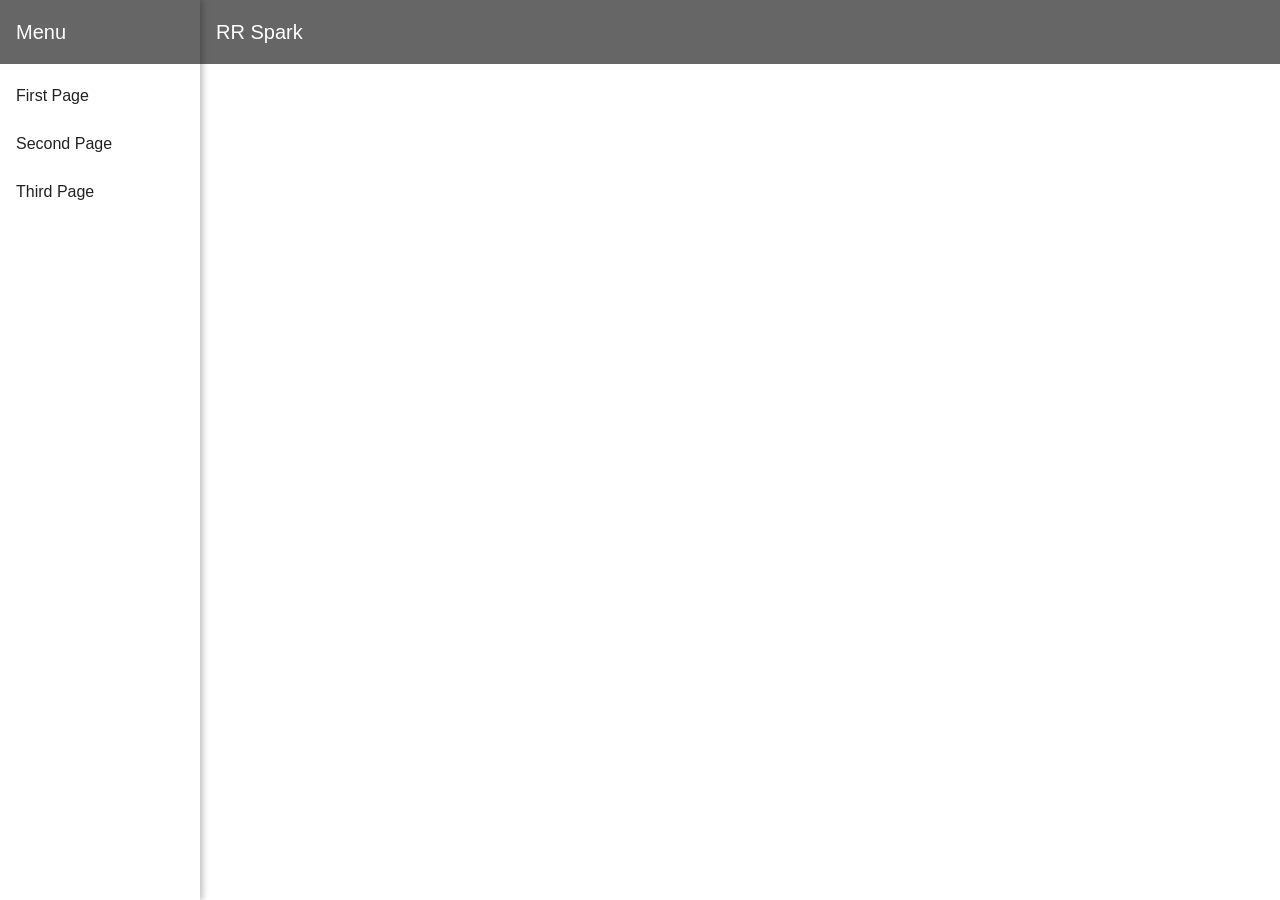
==== commit ec8f9037: "Auto-generated commit" ====
--- a/website-app/index.html
+++ b/website-app/index.html
@@ -5,7 +5,7 @@
 <link href="https://fonts.googleapis.com/css?family=Roboto:300,400,500" rel="stylesheet">
   <meta charset="utf-8">
   <title>WebsiteApp</title>
-  <base href="http://ErikRobles.github.io/website-app/">
+  <base href="/[website-app]">
   <meta name="viewport" content="width=device-width, initial-scale=1">
   <link rel="icon" type="image/x-icon" href="favicon.ico">
 <link rel="stylesheet" href="styles.b7a8432e2db87dd4aafe.css"></head>
